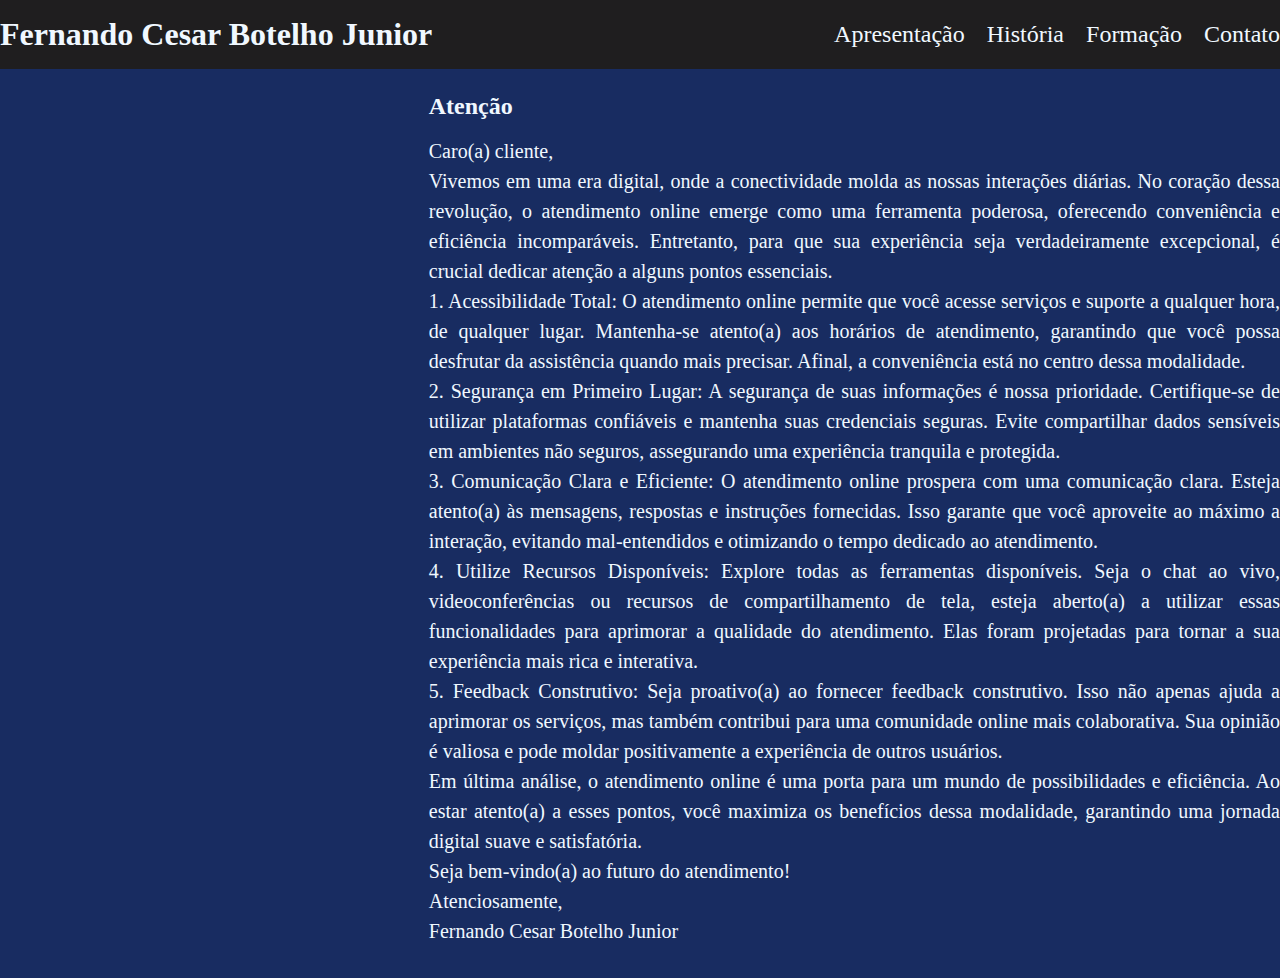
==== agendamento.html @ eb97ff77 "13112023" ====
<!DOCTYPE html>
<html lang="pt-br">
<head>
    <meta charset="UTF-8">
    <meta name="viewport" content="width=device-width, initial-scale=1.0">
    <link rel="stylesheet" href="/main.css">
    <title>Auto agendamento</title>
</head>
<body>
     <!--Cabeçalho-->
     <header>
        <div class="container">
         <h1>Fernando Cesar Botelho Junior</h1>
         <nav>
             <ul>
                 <li>
                     <a href="index.html">Apresentação</a>
                 </li>
                 <li>
                     <a href="#">História</a>
                 </li>
                 <li>
                     <a href="#">Formação</a>
                 </li>
                 <li>
                     <a href="#">Contato</a>
                 </li>
                 <!--<li>
                     <a href="agendamento.html">Agendamento</a>
                 </li>-->
             </ul>
         </nav>
        </div>
     </header>
     <section>
        <div class="container">
            <iframe class="imagem-frente" src="https://consultorio.me/pro/fernando-cesar-botelho-junior?external=true" 
               frameborder="0" 
               border="0"
               cellspacing="0"
               style="border-style:none; width: 100%; height: 450px; padding:10px;">
    </iframe>
        
            <div>
                <h2>Atenção</h2>
                <p>Caro(a) cliente,<br>
                    
                    Vivemos em uma era digital, onde a conectividade molda as nossas interações diárias. No coração dessa revolução, o atendimento online emerge como uma ferramenta poderosa, oferecendo conveniência e eficiência incomparáveis. Entretanto, para que sua experiência seja verdadeiramente excepcional, é crucial dedicar atenção a alguns pontos essenciais. <br>
                    
                    1. Acessibilidade Total:
                    O atendimento online permite que você acesse serviços e suporte a qualquer hora, de qualquer lugar. Mantenha-se atento(a) aos horários de atendimento, garantindo que você possa desfrutar da assistência quando mais precisar. Afinal, a conveniência está no centro dessa modalidade. <br>
                    
                    2. Segurança em Primeiro Lugar:
                    A segurança de suas informações é nossa prioridade. Certifique-se de utilizar plataformas confiáveis e mantenha suas credenciais seguras. Evite compartilhar dados sensíveis em ambientes não seguros, assegurando uma experiência tranquila e protegida.
                    <br>
                    3. Comunicação Clara e Eficiente:
                    O atendimento online prospera com uma comunicação clara. Esteja atento(a) às mensagens, respostas e instruções fornecidas. Isso garante que você aproveite ao máximo a interação, evitando mal-entendidos e otimizando o tempo dedicado ao atendimento.
                    <br>
                    4. Utilize Recursos Disponíveis:
                    Explore todas as ferramentas disponíveis. Seja o chat ao vivo, videoconferências ou recursos de compartilhamento de tela, esteja aberto(a) a utilizar essas funcionalidades para aprimorar a qualidade do atendimento. Elas foram projetadas para tornar a sua experiência mais rica e interativa.
                    <br>
                    5. Feedback Construtivo:
                    Seja proativo(a) ao fornecer feedback construtivo. Isso não apenas ajuda a aprimorar os serviços, mas também contribui para uma comunidade online mais colaborativa. Sua opinião é valiosa e pode moldar positivamente a experiência de outros usuários.
                    <br>
                    Em última análise, o atendimento online é uma porta para um mundo de possibilidades e eficiência. Ao estar atento(a) a esses pontos, você maximiza os benefícios dessa modalidade, garantindo uma jornada digital suave e satisfatória.
                    <br>
                    Seja bem-vindo(a) ao futuro do atendimento!
                    <br>
                    Atenciosamente,
                    <br>
                    Fernando Cesar Botelho Junior</p>
            </div>
        </div>
    </section>
</body>
</html>
---- main.css ----
* {
    margin: 0;
    padding: 0;
    box-sizing: border-box;
}

body {
    background-color: #182c61;
}

header {
    padding: 16px 0;
    background-color: #1f1e1f;
    color: aliceblue;
}

header nav li {
    display: inline;
    margin-left: 16px;
    font-size: 24px;
}

header nav li a {
    color: aliceblue;
    text-decoration: none;
}

.container {
    max-width: 1280px;
    width: 100%;
    margin: 0 auto;
    color: aliceblue;
}

header .container,
section .container {
    display: flex;
    align-items: center;
    justify-content: space-between;
}

section .container{
    align-items: flex-start;
}

section {
    padding: 24px 0;
}

section h2 {
    margin-bottom: 16px;
    color: aliceblue;
}

img {
    width: 400px;
    height: 420px;
    margin-top: 55px;
}

section p {
    line-height: 1.5; /* Aumenta o espaçamento entre as linhas */
    text-align: justify;
    color: aliceblue;
    margin-bottom: 8px;
    font-size: 20px;
}

.imagem-frente {
    margin-right: 32px;
}
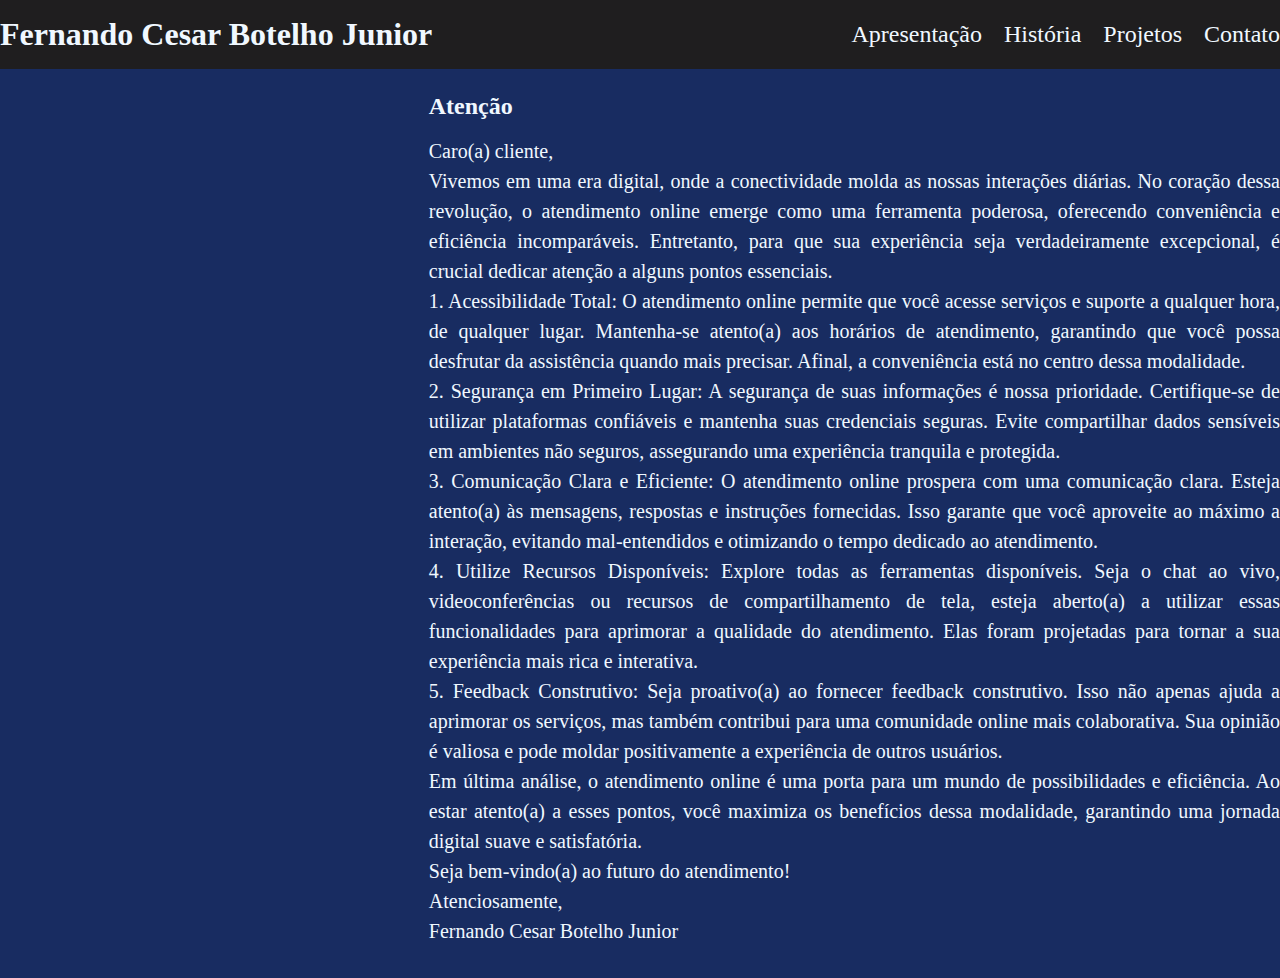
==== commit f5ea8ff2: "131120232100" ====
--- a/agendamento.html
+++ b/agendamento.html
@@ -17,10 +17,10 @@
                      <a href="index.html">Apresentação</a>
                  </li>
                  <li>
-                     <a href="#">História</a>
+                     <a href="historia.html">História</a>
                  </li>
                  <li>
-                     <a href="#">Formação</a>
+                    <a href="projetos.html">Projetos</a>
                  </li>
                  <li>
                      <a href="#">Contato</a>
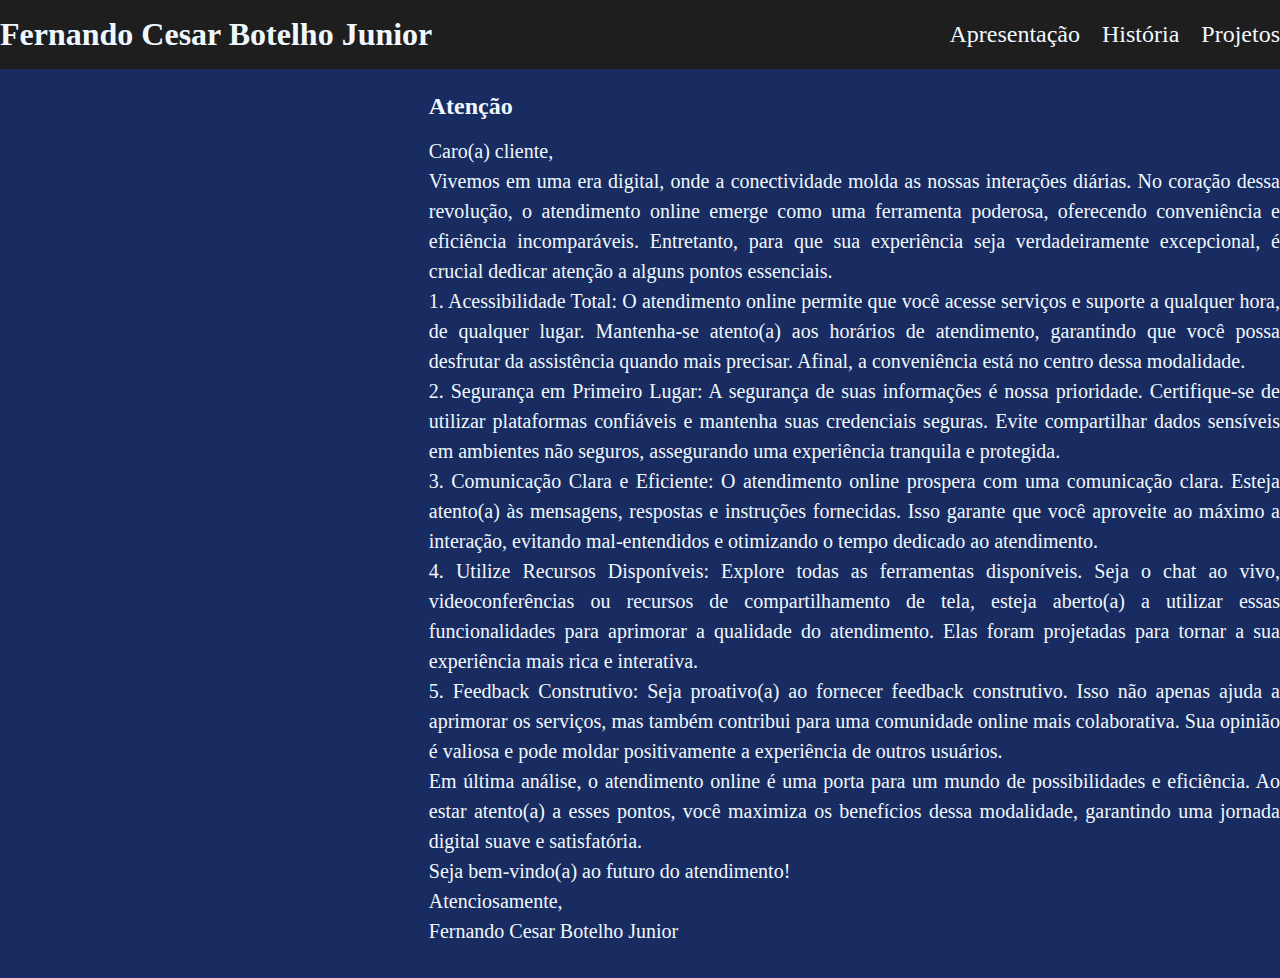
==== commit 07985caa: "141120231955" ====
--- a/agendamento.html
+++ b/agendamento.html
@@ -3,8 +3,9 @@
 <head>
     <meta charset="UTF-8">
     <meta name="viewport" content="width=device-width, initial-scale=1.0">
+    <link rel="icon" href="/imagens/favicon.png" type="image/x-icon">
     <link rel="stylesheet" href="/main.css">
-    <title>Auto agendamento</title>
+    <title>Agendamento</title>
 </head>
 <body>
      <!--Cabeçalho-->
@@ -22,10 +23,10 @@
                  <li>
                     <a href="projetos.html">Projetos</a>
                  </li>
-                 <li>
+                 <!--<li>
                      <a href="#">Contato</a>
                  </li>
-                 <!--<li>
+                 <li>
                      <a href="agendamento.html">Agendamento</a>
                  </li>-->
              </ul>
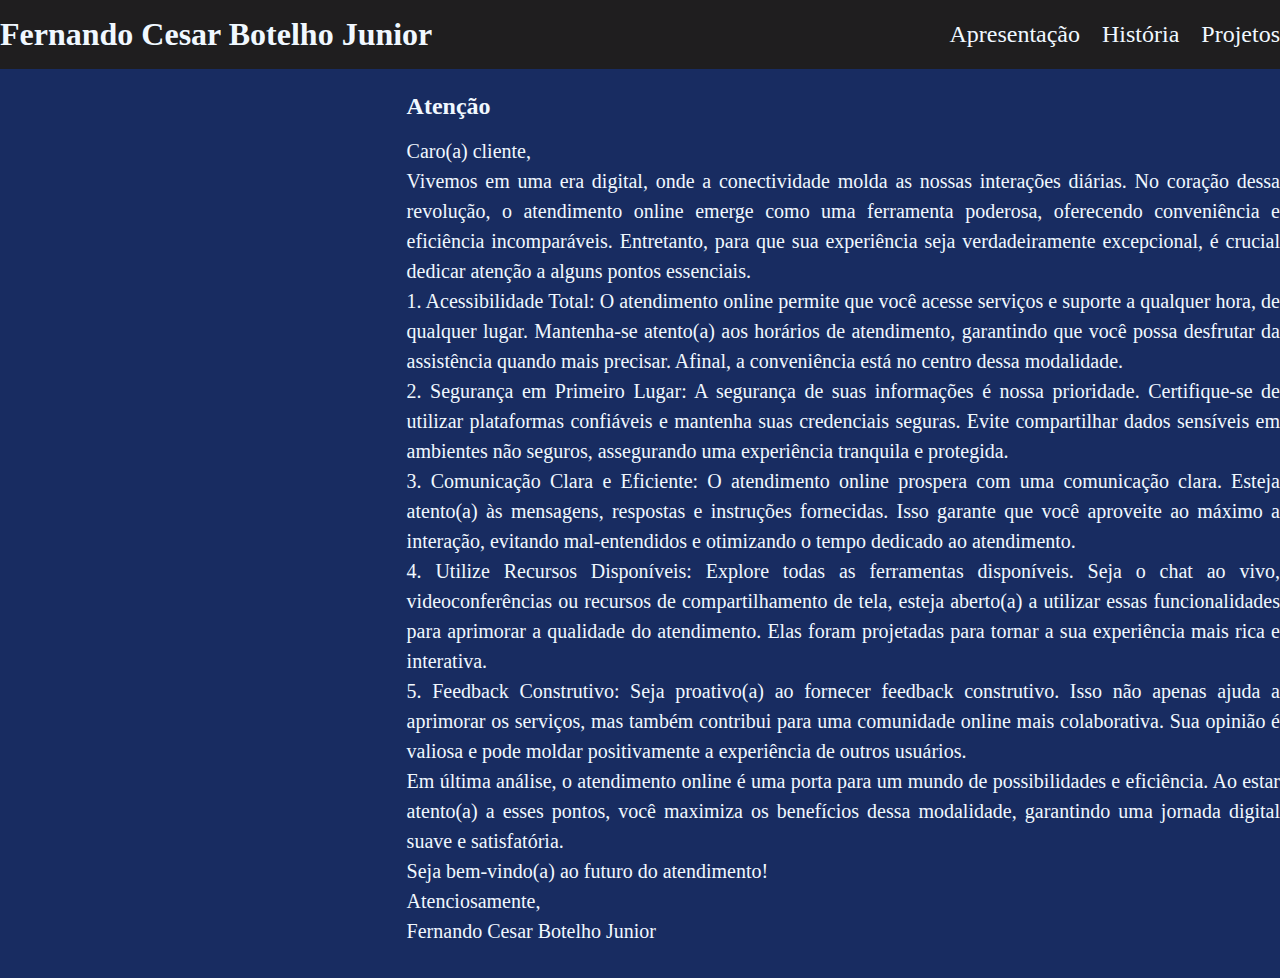
==== commit e4feba29: "27122023" ====
--- a/agendamento.html
+++ b/agendamento.html
@@ -2,7 +2,7 @@
 <html lang="pt-br">
 <head>
     <meta charset="UTF-8">
-    <meta name="viewport" content="width=device-width, initial-scale=1.0">
+    <meta name="viewport" content="width=device-width, initial-scale=1.0, shrink-to-fit=no">
     <link rel="icon" href="/imagens/favicon.png" type="image/x-icon">
     <link rel="stylesheet" href="/main.css">
     <title>Agendamento</title>
@@ -35,12 +35,12 @@
      </header>
      <section>
         <div class="container">
-            <iframe class="imagem-frente" src="https://consultorio.me/pro/fernando-cesar-botelho-junior?external=true" 
-               frameborder="0" 
-               border="0"
-               cellspacing="0"
-               style="border-style:none; width: 100%; height: 450px; padding:10px;">
-    </iframe>
+            <iframe src="https://consultorio.me/pro/fernando-cesar-botelho-junior?external=true" 
+            frameborder="0" 
+            border="0"
+            cellspacing="0"
+            style="border-style:none; width: 100%; height: 450px; padding:10px;">
+            </iframe>
         
             <div>
                 <h2>Atenção</h2>
--- a/main.css
+++ b/main.css
@@ -6,6 +6,18 @@
 
 body {
     background-color: #182c61;
+}
+
+@media (max-width: 768px) {
+    body {
+        font-size: 14px;
+    }
+}
+
+@media (max-width: 480px) {
+    body {
+        font-size: 12px;
+    }
 }
 
 header {
